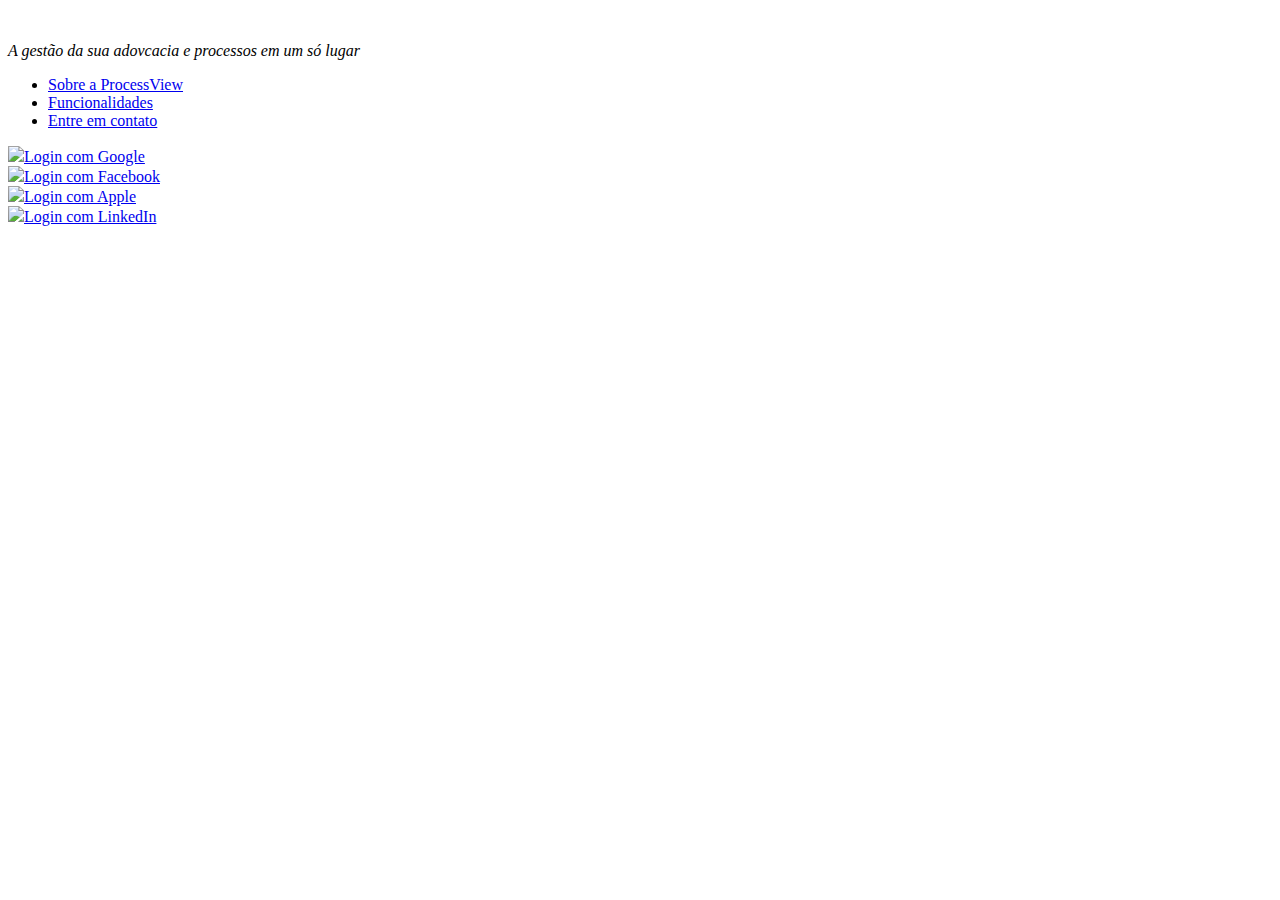
==== ProcessView/html/index.html @ 9bd9361d "Inclusão de logos" ====
<!DOCTYPE html>
<html lang="pt-BR">
    <head>
        <meta charset="UTF-8">
        <meta name="viewport" content="width=device-width, initial-scale=1.0">
        <link rel="stylesheet" type="text/css" href="./css/main.css">
        <title>ProcessView</title>
    </head>
    <body>
        <header>
            <div class="login-fundo-logo">
                <img scr="./img/logo.svg">
            </div>
            <div class="login-texto-apresentacao">
                <p style="font-style: italic;">A gestão da sua adovcacia e processos em um só lugar</p>
            </div>
        </header>
        <main>
            <div class="login-box"></div>
                <div class="login-navegacao"></div>
                    <ul class="login-navegacao-lista">
                        <li><a href="#">Sobre a ProcessView</a></li>
                        <li><a href="#">Funcionalidades</a></li>
                        <li><a href="#">Entre em contato</a></li>
                    </ul>
                <div class="login-formulario"></div>
                    

                    <div class="login-formulario-redes">
                        <div class="login-formulario-redes Google"><img src="./img/iconGoogle"><a href="#">Login com Google</a></div>
                        <div class="login-formulario-redes Facebook"><img src="./img/iconFacebook"><a href="#">Login com Facebook</a></div>
                        <div class="login-formulario-redes Appe"><img src="./img/iconApple"><a href="#">Login com Apple</a></div>
                        <div class="login-formulario-redes LinkedIn"><img src="./img/iconLinkedin"><a href="#">Login com LinkedIn</a></div>
                    </div>
        </main>
    </body>
</html>
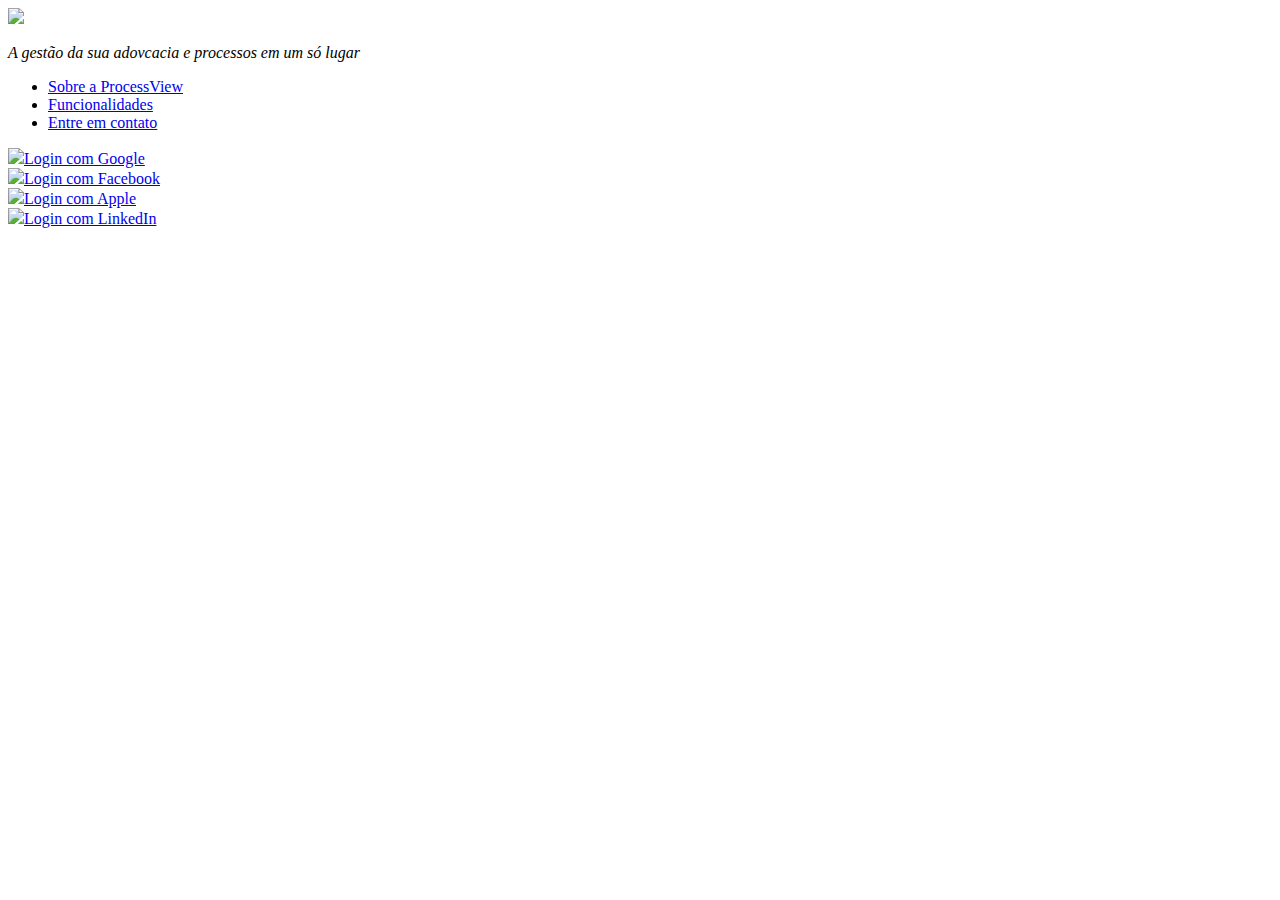
==== commit 0d37ea4a: "Inclusão imgs" ====
--- a/ProcessView/html/index.html
+++ b/ProcessView/html/index.html
@@ -9,7 +9,7 @@
     <body>
         <header>
             <div class="login-fundo-logo">
-                <img scr="./img/logo.svg">
+                <img class="img-logo" src=".img/logo.svg">
             </div>
             <div class="login-texto-apresentacao">
                 <p style="font-style: italic;">A gestão da sua adovcacia e processos em um só lugar</p>
